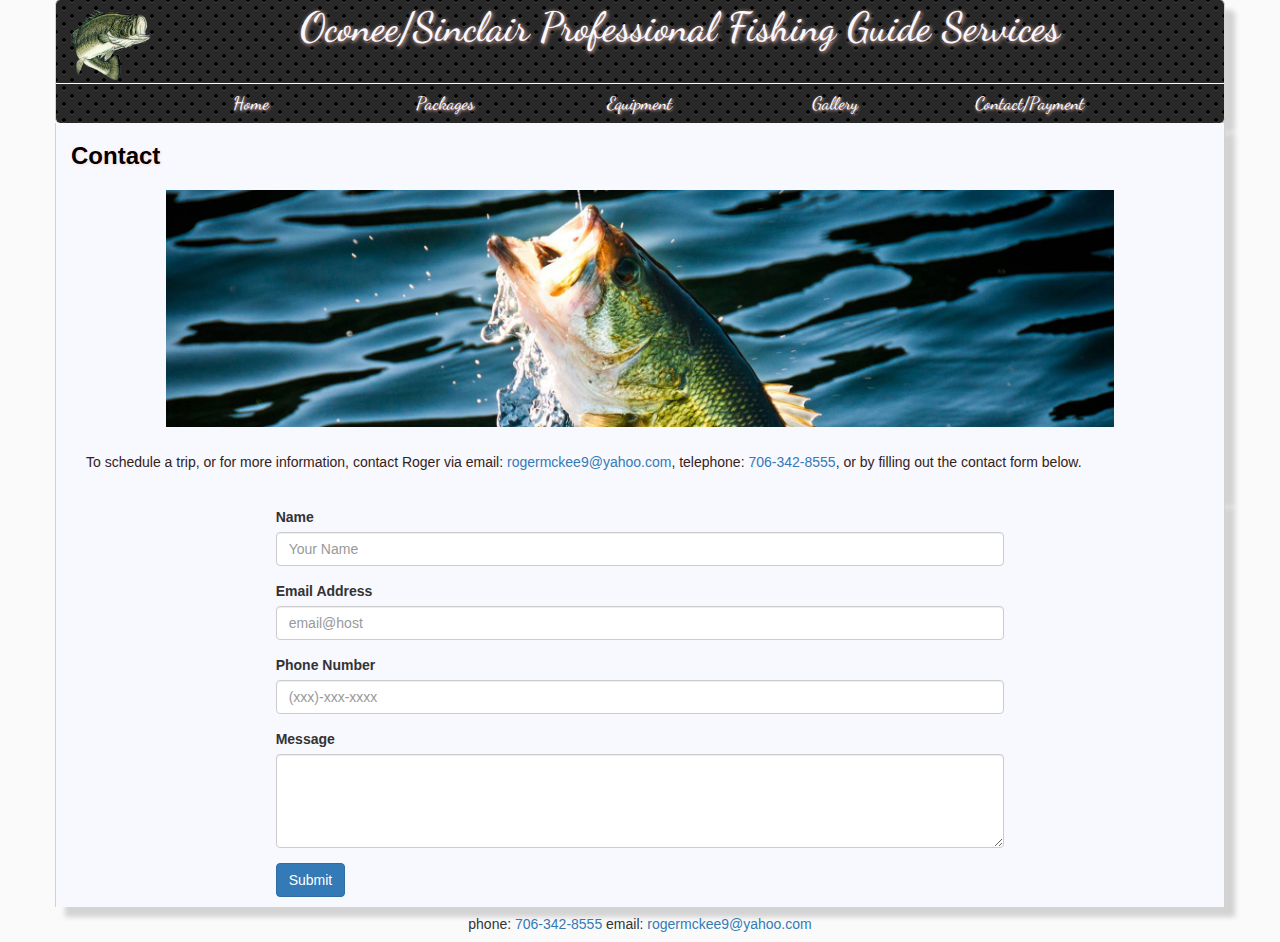
==== contact.html @ 6d08a98e "contact form validation" ====
<!DOCTYPE html>
<html lang="en">
<head>
    <meta charset="UTF-8">
    <title>Lake Oconee/Sinclair Fishing Guide - Contact </title>
    <link rel="stylesheet" href="./css/bootstrap.min.css">
    <link rel="stylesheet" type="text/css" href="./css/styles.css">
    <script type="text/javascript" src="./js/jquery.min.js"></script>
    <script src="https://maxcdn.bootstrapcdn.com/bootstrap/3.3.7/js/bootstrap.min.js"></script>
    <script type="text/javascript" src="./js/contact-script.js"></script>
    <link href="https://fonts.googleapis.com/css?family=Satisfy" rel="stylesheet">
    <link href="https://fonts.googleapis.com/css?family=Dancing+Script" rel="stylesheet">
    <link rel="shortcut icon" type="image/x-icon" href="images/bass-1.png" />




</head>
<body>

<div class="container top-bar">
    <div class="row">
        <div class="col-sm-12 text-center" >

            <img id="bass-pic" src="./images/bass-1.png">
            <h1 id="header">Oconee/Sinclair Professional Fishing Guide Services</h1>

        </div>


    </div>

    <div class="row text-center nav-bar">
        <div class="col-sm-1"></div>
        <div class="col-sm-2"><a class="links" href="./index.html"><h4>Home</h4></a> </div>
        <div class="col-sm-2"><a class="links" href="./packages.html"><h4>Packages</h4></a></div>
        <div class="col-sm-2"><a class="links" href="./equipment.html"><h4>Equipment</h4></a></div>
        <div class="col-sm-2"><a class="links" href="./gallery.html"><h4>Gallery</h4></a></div>
        <div class="col-sm-2"><a class="links" href="./contact.html"><h4>Contact/Payment</h4></a></div>
        <div class="col-sm-1"></div>

    </div>
</div>

<div class="container middle">
    <div class="row">
        <div class="col-sm-12">
            <h3 class="page-description">Contact</h3>

        </div>

    </div>

    <div class="row">
        <div class="col-sm-12 text-center">
            <!--<img id="lake-pic" src="./images/lake-oconee-g.jpg">-->
            <img id="lake-pic" src="./images/bass-2.jpg">

        </div>

    </div>

    <div class="row">
        <div class="col-sm-12 text-justify">
            <p class="about">To schedule a trip, or for more information, contact Roger via email:
                <a href="mailto:rogermckee9@yahoo.com">rogermckee9@yahoo.com</a>, telephone:
                <a href="tel:+1-706-342-8555">706-342-8555</a>, or
            by filling out the contact form below.</p>

        </div>

    </div>




</div>

<div class="container middle">
    <div class="col-sm-8 col-sm-offset-2">

        <form id="contact-form">
            <p id="form-error"></p>
            <div class="form-group" id="name-input">
                <label>Name</label>
                <input type="text" class="form-control" placeholder="Your Name">
            </div>
            <div class="form-group" id="email-input">
                <label for="exampleInputEmail1">Email Address</label>
                <input type="email" class="form-control" id="exampleInputEmail1" placeholder="email@host">
            </div>
            <div class="form-group" id='phone-input'>
                <label>Phone Number</label>
                <input type="text" class="form-control" placeholder="(xxx)-xxx-xxxx">
            </div>
            <div class="form-group">
                <label for="exampleInputEmail1">Message</label>

                <textarea class="form-control" rows="4"></textarea>


            </div>
            <button type="submit" id='contact-button' class="btn btn-primary">Submit</button>
        </form>


    </div>

</div>

<div class="container bottom">
    <div class="row">
        <div class="col-sm-12 text-center">
            <h5>phone: <a href="tel:+1-706-342-8555">706-342-8555</a> email:
                <a href="mailto:rogermckee9@yahoo.com">rogermckee9@yahoo.com</a></h5>
        </div>
    </div>
</div>

</body>
</html>
---- css/styles.css ----
.top-bar{
    /*background: linear-gradient(lightblue, aliceblue);*/
    border-left: 1px solid lightgray;
    border-right: 1px solid lightgray;
    box-shadow: 10px 10px 5px lightgray;
    padding-top: 5px;

    /*background: linear-gradient(#90b3bf, aliceblue);*/
    background:
            radial-gradient(black 15%, transparent 16%) 0 0,
            radial-gradient(black 15%, transparent 16%) 8px 8px,
            radial-gradient(rgba(255,255,255,.1) 15%, transparent 20%) 0 1px,
            radial-gradient(rgba(255,255,255,.1) 15%, transparent 20%) 8px 9px;
    background-color:#282828;
    background-size:16px 16px;
    border-radius: 5px;

}

#bass-pic{
    max-width: 7%;
    max-height: 7%;
    padding-top: 5px;
    float: left;
    display: inline-block;
    padding-bottom: 3px;
}

#header{
    /*color: #250505;*/
    /*color: #332219;
    text-shadow: 1px 1px 4px #956448;*/

    color: ghostwhite;
    text-shadow: 1px 1px 4px #ffc9bd;
    /*font-family: 'Bree Serif', serif;*/
    display: inline;
    font-family: 'Dancing Script', cursive;
    font-size: 2.9em;
}

.links{
    /*font-family: 'Bree Serif', serif;*/
    font-family: 'Dancing Script', cursive;
    /*color: #250505;*/
/*    color: #332219;
    text-shadow: 1px 1px 4px #956448;*/

    color: ghostwhite;
    text-shadow: 1px 1px 3px #ffc9bd;

}

.links:hover{
    text-decoration: none;
    color: lightblue;
    text-shadow: none;

}

.nav-bar{
    border-top: 1px solid white;

}

body{
    background-color: #fafafa;
}

.middle{
    background-color: ghostwhite;
    border-left: 1px solid lightgray;
    border-right: 1px solid lightgray;
    box-shadow: 10px 10px 5px lightgray;
}

#lake-pic{
    max-height: 375px;
    width: 85%;
    padding: 10px;
}

.about{
    padding: 15px;
    color: #332219;
}

#plug{
    font-style: italic;
    font-family: Arial, Calibri, serif;
    font-weight: 600;
    color: black;
    text-shadow: 1px 1px 3px rgba(255, 201, 189, 0.64);
    padding: 10px;
}

.page-description{
    font-family: Arial, Calibri, serif;
    font-weight: 600;
    color: black;
    text-shadow: 1px 1px 3px rgba(255, 201, 189, 0.64);
}
.table-headings{
    text-align: center;
}

#gallery-container{
    margin-top: 10px;
}


.forecast{
    border: 1px solid gray;
    background: linear-gradient(white, #bde9f8);
    margin-bottom: 10px;
    padding-bottom: 10px;

}

.today, .day-1, .day-2, .day-3{
    border-right: none;
}

.weather{
    margin-top: 15px;
    font-family: Arial, Calibri, serif;

}

.five-day-forecast{
    padding-bottom: 10px;
}


#check-pic, #boat2-pic, #boat1-pic, #GON-pic, #R\&R-pic{
    height: 300px;
    width: 100%;
}
.payment-menu{
    margin: auto;
    margin-bottom: 10px;
}

#paypal-button{
    margin-bottom: 10px;
}

#contact-form{
    padding-bottom: 10px;
}

#form-error{
    color: red;
}
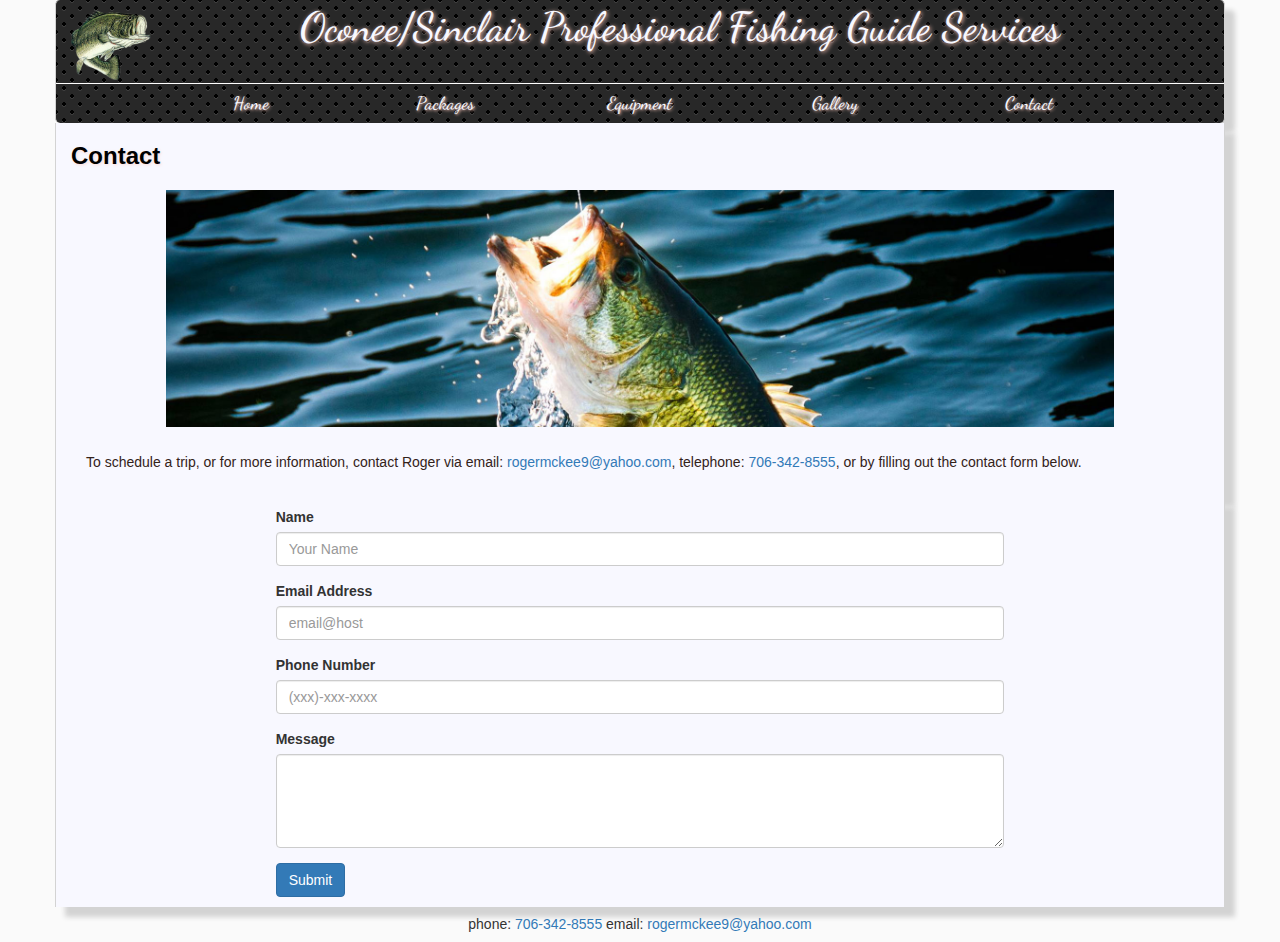
==== commit c5521fd9: "test version" ====
--- a/contact.html
+++ b/contact.html
@@ -36,7 +36,7 @@
         <div class="col-sm-2"><a class="links" href="./packages.html"><h4>Packages</h4></a></div>
         <div class="col-sm-2"><a class="links" href="./equipment.html"><h4>Equipment</h4></a></div>
         <div class="col-sm-2"><a class="links" href="./gallery.html"><h4>Gallery</h4></a></div>
-        <div class="col-sm-2"><a class="links" href="./contact.html"><h4>Contact/Payment</h4></a></div>
+        <div class="col-sm-2"><a class="links" href="./contact.html"><h4>Contact</h4></a></div>
         <div class="col-sm-1"></div>
 
     </div>
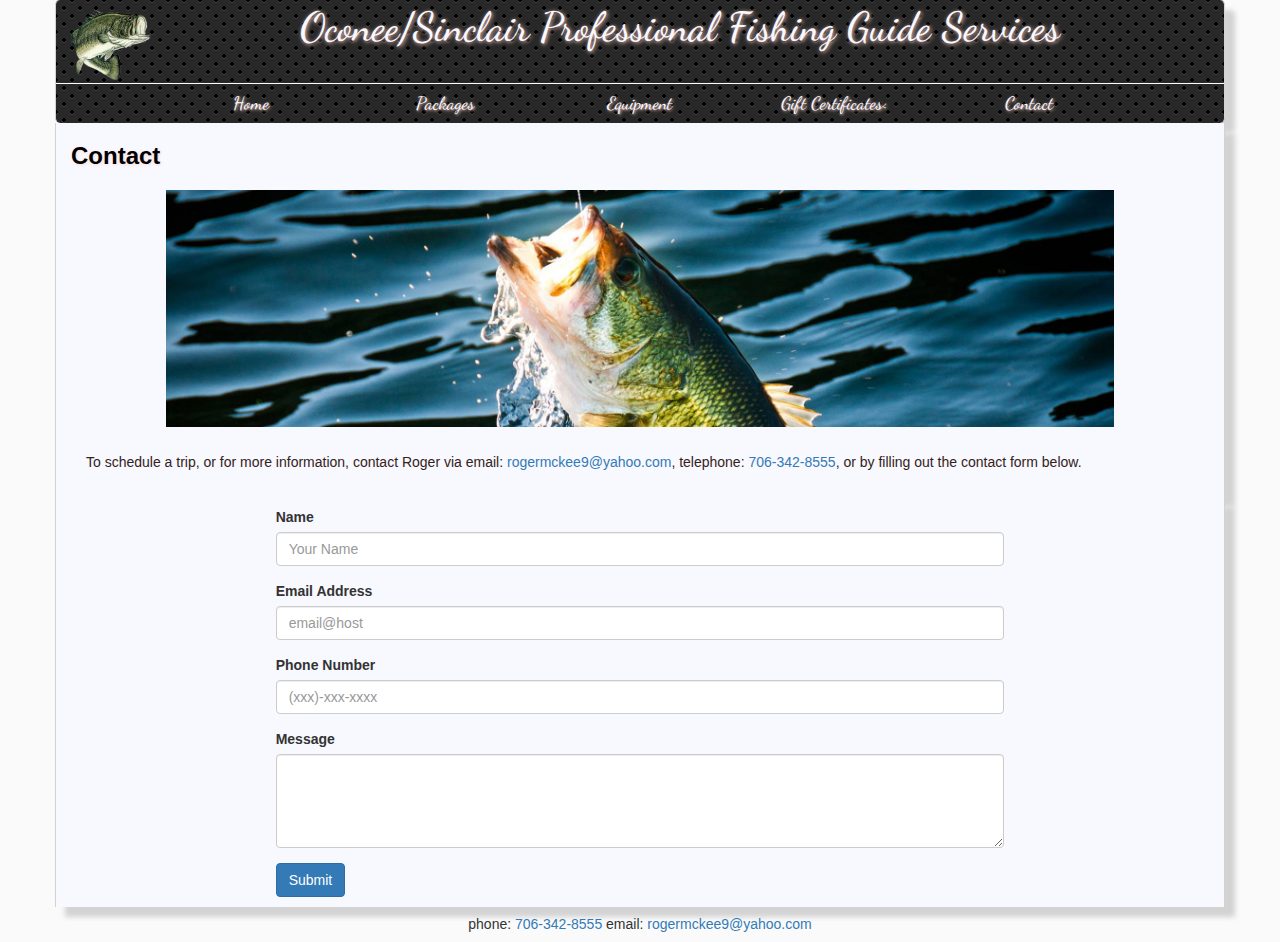
==== commit 8a2b4730: "gift certificate begun" ====
--- a/contact.html
+++ b/contact.html
@@ -2,6 +2,7 @@
 <html lang="en">
 <head>
     <meta charset="UTF-8">
+    <meta name="viewport" content="width=device-width, initial-scale=1">
     <title>Lake Oconee/Sinclair Fishing Guide - Contact </title>
     <link rel="stylesheet" href="./css/bootstrap.min.css">
     <link rel="stylesheet" type="text/css" href="./css/styles.css">
@@ -35,7 +36,7 @@
         <div class="col-sm-2"><a class="links" href="./index.html"><h4>Home</h4></a> </div>
         <div class="col-sm-2"><a class="links" href="./packages.html"><h4>Packages</h4></a></div>
         <div class="col-sm-2"><a class="links" href="./equipment.html"><h4>Equipment</h4></a></div>
-        <div class="col-sm-2"><a class="links" href="./gallery.html"><h4>Gallery</h4></a></div>
+        <div class="col-sm-2"><a class="links" href="./gallery.html"><h4>Gift Certificates<</h4></a></div>
         <div class="col-sm-2"><a class="links" href="./contact.html"><h4>Contact</h4></a></div>
         <div class="col-sm-1"></div>
 
@@ -81,22 +82,23 @@
 
         <form id="contact-form">
             <p id="form-error"></p>
+            <p id="form-submission"></p>
             <div class="form-group" id="name-input">
                 <label>Name</label>
-                <input type="text" class="form-control" placeholder="Your Name">
+                <input id='name' type="text" class="form-control" placeholder="Your Name">
             </div>
             <div class="form-group" id="email-input">
-                <label for="exampleInputEmail1">Email Address</label>
-                <input type="email" class="form-control" id="exampleInputEmail1" placeholder="email@host">
+                <label for="email">Email Address</label>
+                <input type="email" class="form-control" id="email" placeholder="email@host">
             </div>
             <div class="form-group" id='phone-input'>
                 <label>Phone Number</label>
-                <input type="text" class="form-control" placeholder="(xxx)-xxx-xxxx">
+                <input id='phone' type="text" class="form-control" placeholder="(xxx)-xxx-xxxx">
             </div>
             <div class="form-group">
-                <label for="exampleInputEmail1">Message</label>
+                <label for="message">Message</label>
 
-                <textarea class="form-control" rows="4"></textarea>
+                <textarea id="message" class="form-control" rows="4"></textarea>
 
 
             </div>
--- a/css/styles.css
+++ b/css/styles.css
@@ -83,6 +83,7 @@
 .about{
     padding: 15px;
     color: #332219;
+    font-size: 14px;
 }
 
 #plug{
@@ -151,4 +152,9 @@
 
 #form-error{
     color: red;
+}
+
+#boat-pic{
+    width: 100%;
+    padding-bottom: 20px;
 }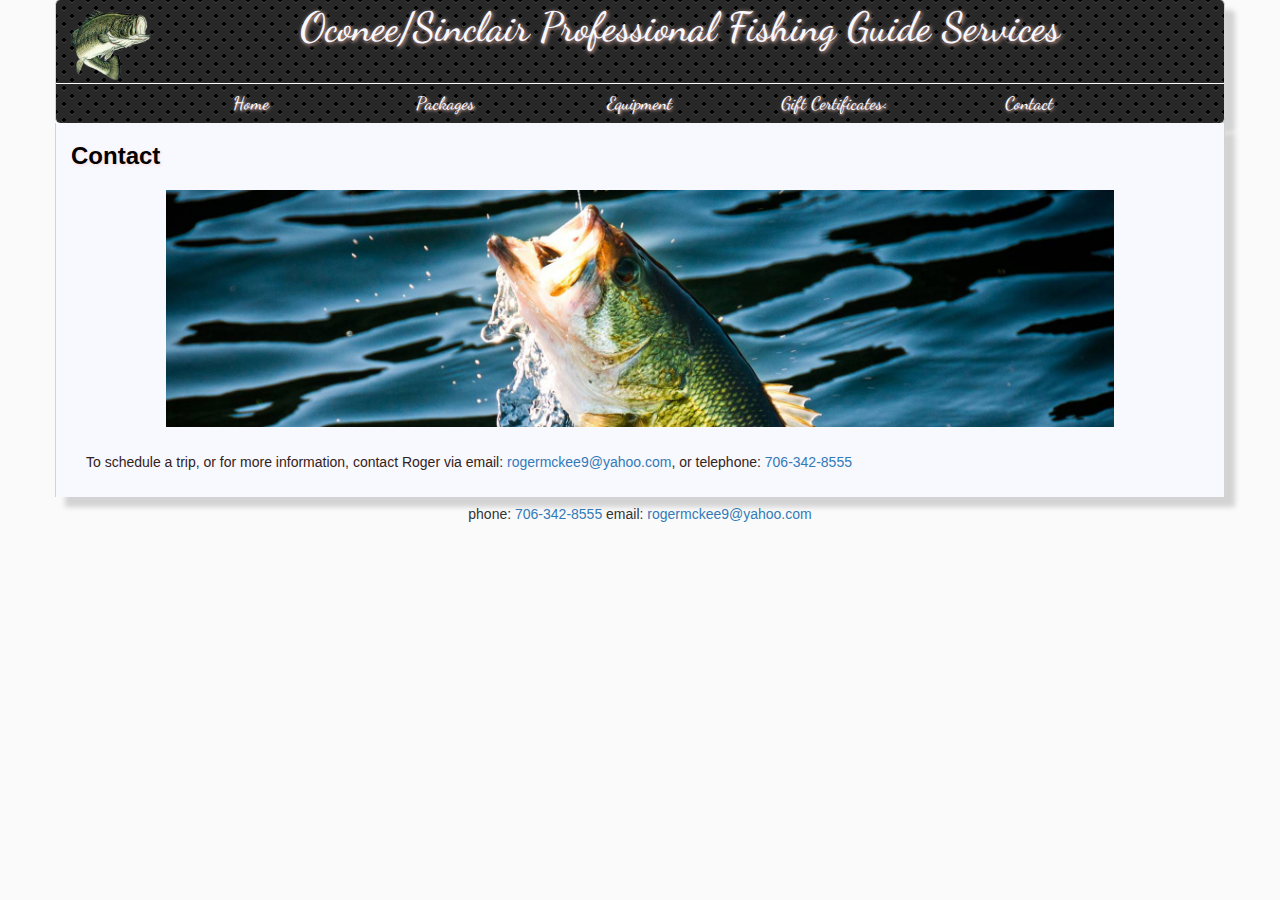
==== commit d98d0fa6: "weather https, cloudbuild, dockerfile, no contact from, nginx conf" ====
--- a/contact.html
+++ b/contact.html
@@ -36,7 +36,7 @@
         <div class="col-sm-2"><a class="links" href="./index.html"><h4>Home</h4></a> </div>
         <div class="col-sm-2"><a class="links" href="./packages.html"><h4>Packages</h4></a></div>
         <div class="col-sm-2"><a class="links" href="./equipment.html"><h4>Equipment</h4></a></div>
-        <div class="col-sm-2"><a class="links" href="./gallery.html"><h4>Gift Certificates<</h4></a></div>
+        <div class="col-sm-2"><a class="links" href="giftcertificates.html"><h4>Gift Certificates<</h4></a></div>
         <div class="col-sm-2"><a class="links" href="./contact.html"><h4>Contact</h4></a></div>
         <div class="col-sm-1"></div>
 
@@ -64,9 +64,9 @@
     <div class="row">
         <div class="col-sm-12 text-justify">
             <p class="about">To schedule a trip, or for more information, contact Roger via email:
-                <a href="mailto:rogermckee9@yahoo.com">rogermckee9@yahoo.com</a>, telephone:
-                <a href="tel:+1-706-342-8555">706-342-8555</a>, or
-            by filling out the contact form below.</p>
+                <a href="mailto:rogermckee9@yahoo.com">rogermckee9@yahoo.com</a>, or telephone:
+                <a href="tel:+1-706-342-8555">706-342-8555</a>
+            </p>
 
         </div>
 
@@ -78,35 +78,6 @@
 </div>
 
 <div class="container middle">
-    <div class="col-sm-8 col-sm-offset-2">
-
-        <form id="contact-form">
-            <p id="form-error"></p>
-            <p id="form-submission"></p>
-            <div class="form-group" id="name-input">
-                <label>Name</label>
-                <input id='name' type="text" class="form-control" placeholder="Your Name">
-            </div>
-            <div class="form-group" id="email-input">
-                <label for="email">Email Address</label>
-                <input type="email" class="form-control" id="email" placeholder="email@host">
-            </div>
-            <div class="form-group" id='phone-input'>
-                <label>Phone Number</label>
-                <input id='phone' type="text" class="form-control" placeholder="(xxx)-xxx-xxxx">
-            </div>
-            <div class="form-group">
-                <label for="message">Message</label>
-
-                <textarea id="message" class="form-control" rows="4"></textarea>
-
-
-            </div>
-            <button type="submit" id='contact-button' class="btn btn-primary">Submit</button>
-        </form>
-
-
-    </div>
 
 </div>
 
--- a/css/styles.css
+++ b/css/styles.css
@@ -157,4 +157,11 @@
 #boat-pic{
     width: 100%;
     padding-bottom: 20px;
+}
+
+#gift-certificate{
+
+    /*height: 30vh;*/
+    width: 60%;
+    padding-bottom: 15px;
 }